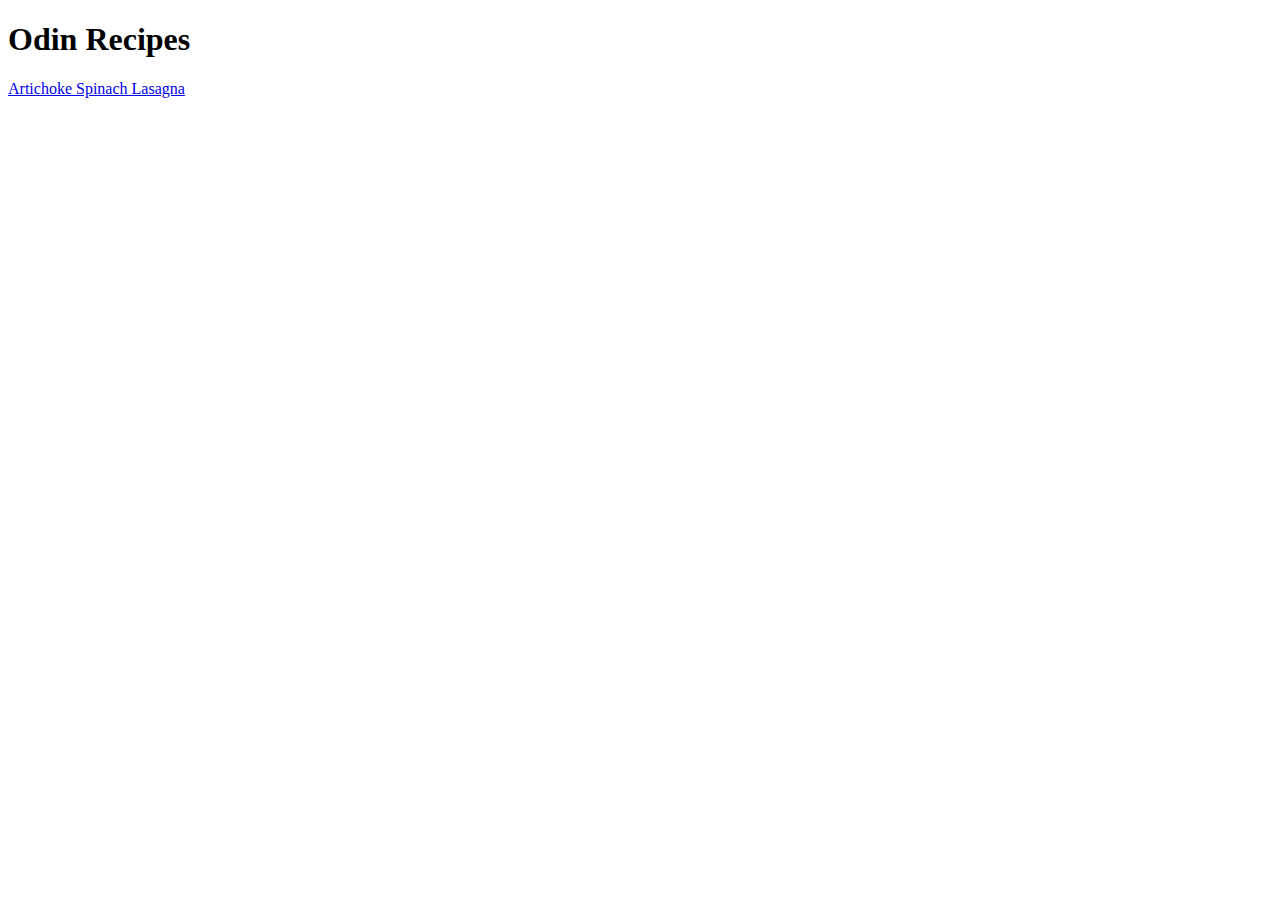
==== odin-recipes/index.html @ 5c9b7d1e "Created directory for the recipe page & index.html" ====
<!DOCTYPE html>
<html lang="en">
<head>
    <meta charset="UTF-8">
    <meta http-equiv="X-UA-Compatible" content="IE=edge">
    <meta name="viewport" content="width=device-width, initial-scale=1.0">
    <title>Odin Recipes</title>
</head>
<body>
    <h1>Odin Recipes</h1>
    <a href="./recipes/lasagna.html">Artichoke Spinach Lasagna</a>
</body>
</html>
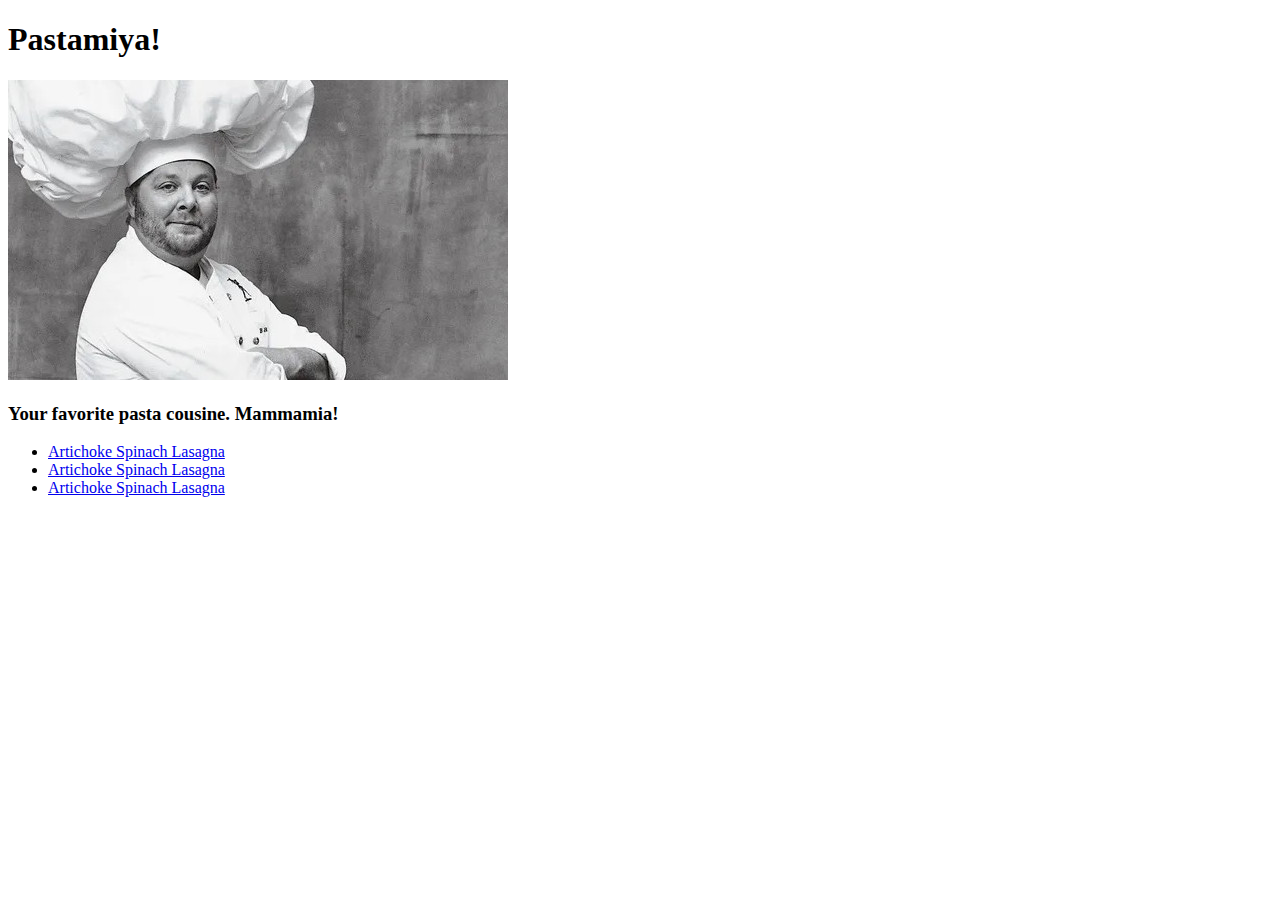
==== commit 155b1464: "Added homepage image and links" ====
--- a/odin-recipes/index.html
+++ b/odin-recipes/index.html
@@ -4,10 +4,16 @@
     <meta charset="UTF-8">
     <meta http-equiv="X-UA-Compatible" content="IE=edge">
     <meta name="viewport" content="width=device-width, initial-scale=1.0">
-    <title>Odin Recipes</title>
+    <title>Pastamiya!</title>
 </head>
 <body>
-    <h1>Odin Recipes</h1>
-    <a href="./recipes/lasagna.html">Artichoke Spinach Lasagna</a>
+    <h1>Pastamiya!</h1>
+    <img src="./images/chef.jpg" alt="italan chef on a bike">
+    <h3>Your favorite pasta cousine. Mammamia!</h3>
+    <ul>
+        <li><a href="./recipes/lasagna.html">Artichoke Spinach Lasagna</a></li>
+        <li><a href="./recipes/lasagna.html">Artichoke Spinach Lasagna</a></li>
+        <li><a href="./recipes/lasagna.html">Artichoke Spinach Lasagna</a></li>
+    </ul>
 </body>
 </html>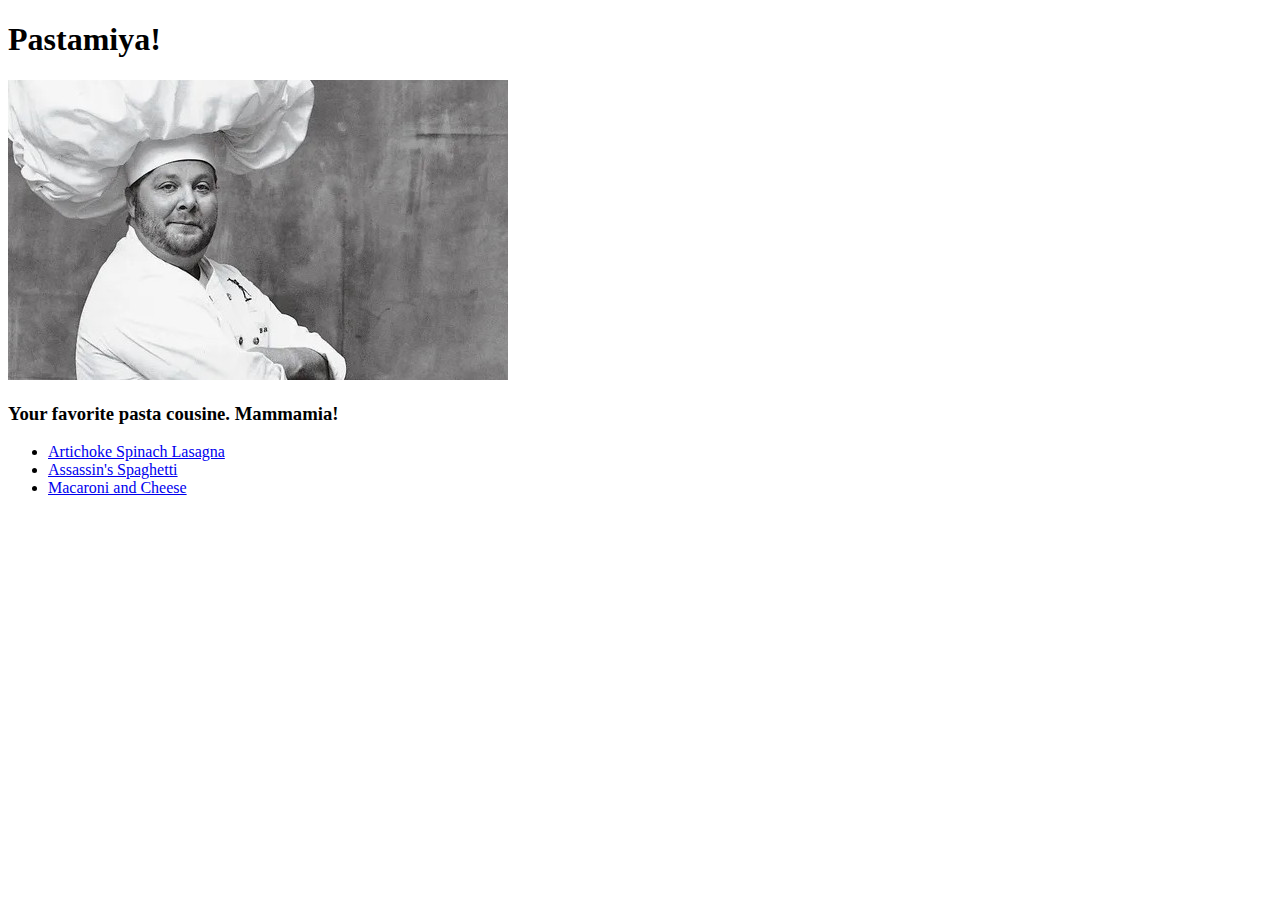
==== commit 4adbe88a: "added 2 cousines; updated README" ====
--- a/odin-recipes/index.html
+++ b/odin-recipes/index.html
@@ -12,8 +12,8 @@
     <h3>Your favorite pasta cousine. Mammamia!</h3>
     <ul>
         <li><a href="./recipes/lasagna.html">Artichoke Spinach Lasagna</a></li>
-        <li><a href="./recipes/lasagna.html">Artichoke Spinach Lasagna</a></li>
-        <li><a href="./recipes/lasagna.html">Artichoke Spinach Lasagna</a></li>
+        <li><a href="./recipes/spaghetti.html">Assassin's Spaghetti</a></li>
+        <li><a href="./recipes/mac-and-cheese.html">Macaroni and Cheese</a></li>
     </ul>
 </body>
 </html>